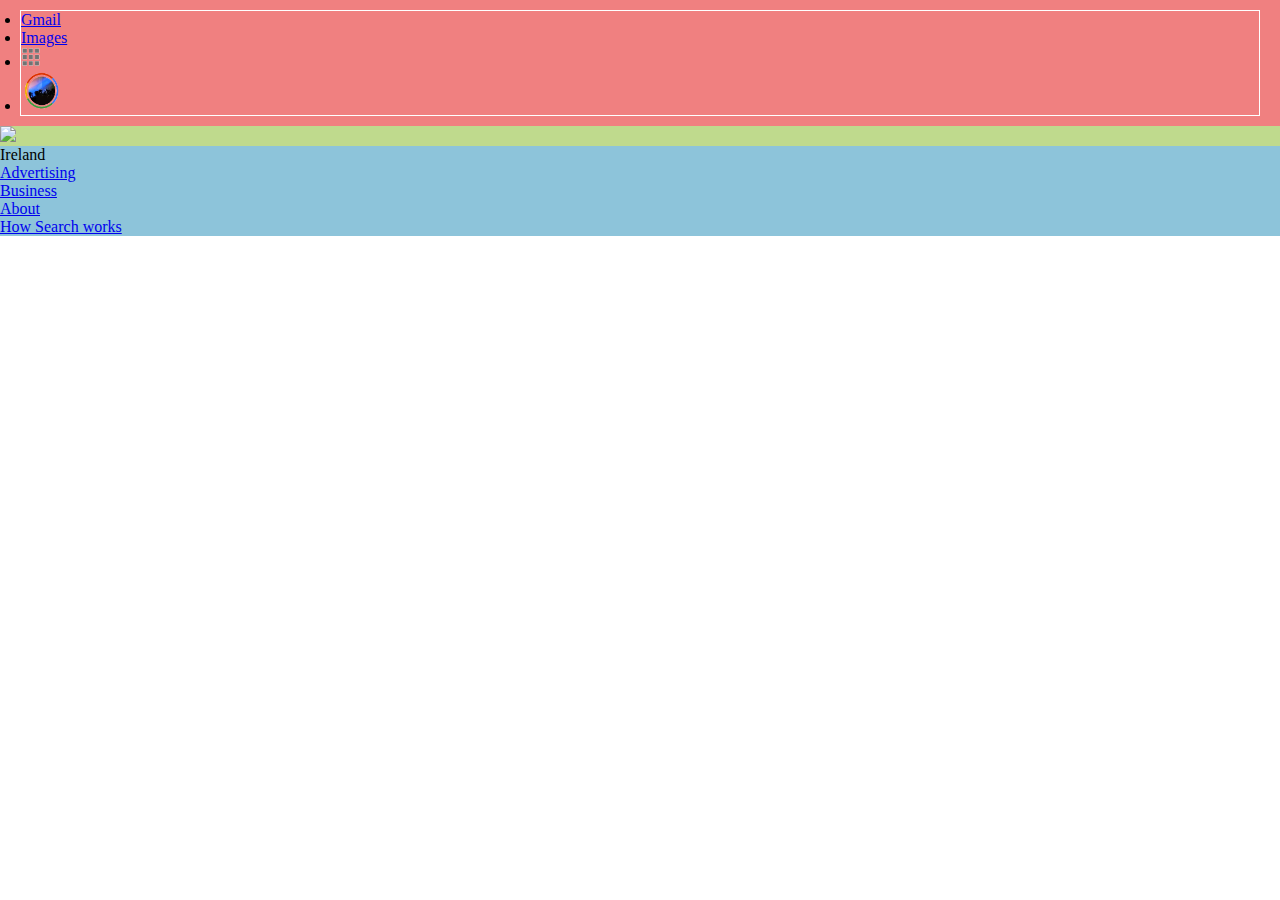
==== Google-flex.html @ 15b24da5 "HTML structure" ====
<!DOCTYPE Html>
<html lang="en">
<head>
<meta charset="utf-8">
<title>Google Homepage</title>
<link rel="stylesheet" href="stylesheet.css" type="text/css"> 
</head>
<body>
    <div class=page></div>
        <header>
            <div class=header-container>
                <nav class=header-links>
                    <Ul>
                        <li><a href ="http://www.gmail.com">Gmail</a></li>
                        <li><a href ="www.gmail.com">Images</a></li>
                        <li><a href ="www.gmail.com"><img src="dots.png" width="20px" height="20px"></a></li>
                        <li><a href ="www.gmail.com"><img src="profile-pic.png" width="40px" height="40px"></a></li>
                    </Ul>
                </nav>
            </div>
        </header>
        <section>
            <div class=content>
                <img src="#"/>
                <div class=search-bar></div>
                <div class="buttons"></div>
            </div>
        </section>
        <footer>
            <div class=footer-container>
                <div class=footer1>Ireland</div>
                <div class=footer2>
                    <nav class=footer2-links>
                        <Ul>
                            <li><a href ="http://www.gmail.com">Advertising</a></li>
                            <li><a href ="www.gmail.com">Business</a></li>
                            <li><a href ="www.gmail.com">About</a></li>
                            <li><a href ="www.gmail.com">How Search works</a></li>
                        </Ul>
                    </nav>
                </div>
            </div>
        </footer>
    </div>
</body>
---- stylesheet.css ----
*{
    padding: 0px;
    margin: 0px;
    box-sizing: border-box;
}

.page{
    display: flex;
}

.header-container{
    background-color: lightcoral;
    width: 100%;
    padding: 10px 20px;
    height:33%;
}

.header-links{
    border: 1px solid #ffffff;
}

.content{
    background-color: rgb(191, 218, 141);
    width: 100%;
    height:33%;
}

.footer-container{
    background-color: rgb(141, 196, 218);
    width:100%;
    height:33%;
}
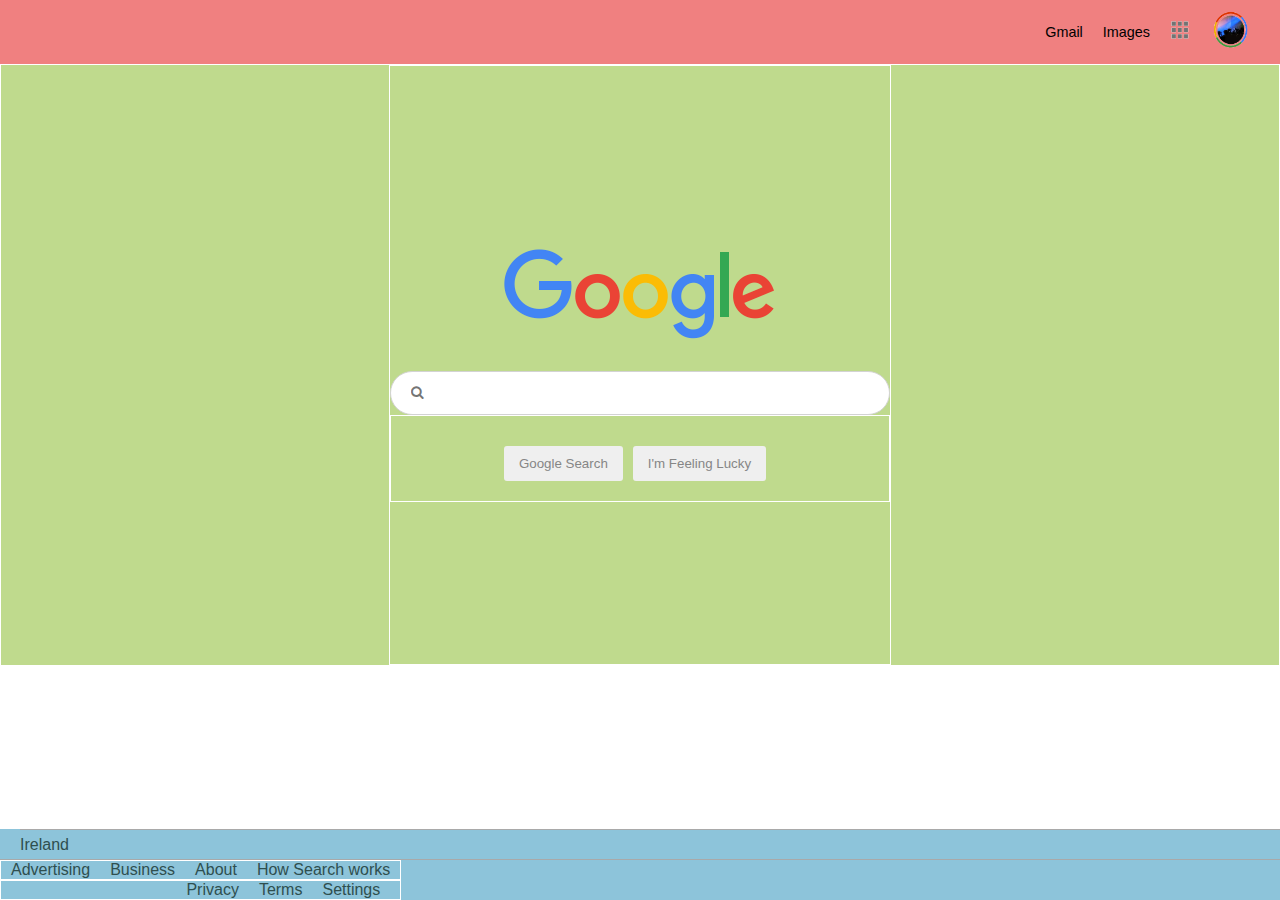
==== commit fe2455b1: "Adjusting footer" ====
--- a/Google-flex.html
+++ b/Google-flex.html
@@ -3,27 +3,37 @@
 <head>
 <meta charset="utf-8">
 <title>Google Homepage</title>
-<link rel="stylesheet" href="stylesheet.css" type="text/css"> 
+<link rel="stylesheet" href="stylesheet.css" type="text/css"/> 
+<link href="https://cdnjs.cloudflare.com/ajax/libs/font-awesome/4.7.0/css/font-awesome.min.css" rel="stylesheet"/>
 </head>
 <body>
     <div class=page></div>
         <header>
             <div class=header-container>
-                <nav class=header-links>
+                <nav>
                     <Ul>
-                        <li><a href ="http://www.gmail.com">Gmail</a></li>
-                        <li><a href ="www.gmail.com">Images</a></li>
-                        <li><a href ="www.gmail.com"><img src="dots.png" width="20px" height="20px"></a></li>
-                        <li><a href ="www.gmail.com"><img src="profile-pic.png" width="40px" height="40px"></a></li>
+                        <div class="header-links">
+                            <li><a href ="http://www.gmail.com">Gmail</a></li>
+                            <li><a href ="www.gmail.com">Images</a></li>
+                            <li><a href ="www.gmail.com"><img src="dots.png" width="20px" height="20px"></a></li>
+                            <li class=profile><a href ="www.gmail.com"><img src="profile-pic.png" width="40px" height="40px"></a></li>
+                        </div>
                     </Ul>
                 </nav>
             </div>
         </header>
-        <section>
+        <section class="content-container">
             <div class=content>
-                <img src="#"/>
-                <div class=search-bar></div>
-                <div class="buttons"></div>
+                <img src="googlelogo.png"/>
+                <form action="search.html" method="get">
+                    <div class=search-bar>
+                        <input type="text" placeholder="&#xF002;" style="font-family:Arial, FontAwesome" />
+                    </div>
+                    <div class="buttons">
+                        <input type="button" value="Google Search">
+                        <input type="button" value="I'm Feeling Lucky">
+                    </div>
+                </form>
             </div>
         </section>
         <footer>
@@ -32,14 +42,22 @@
                 <div class=footer2>
                     <nav class=footer2-links>
                         <Ul>
-                            <li><a href ="http://www.gmail.com">Advertising</a></li>
-                            <li><a href ="www.gmail.com">Business</a></li>
-                            <li><a href ="www.gmail.com">About</a></li>
-                            <li><a href ="www.gmail.com">How Search works</a></li>
+                            <div class="footer2-links-l">
+                                <li><a href ="http://www.gmail.com">Advertising</a></li>
+                                <li><a href ="www.gmail.com">Business</a></li>
+                                <li><a href ="www.gmail.com">About</a></li>
+                                <li><a href ="www.gmail.com">How Search works</a></li>
+                            </div>
+                            <div class="footer2-links-r">
+                                <li class=privacy><a href ="http://www.gmail.com">Privacy</a></li>
+                                <li class=terms><a href ="www.gmail.com">Terms</a></li>
+                                <li class=settings><a href ="www.gmail.com">Settings</a></li>
+                            </div>
+                        
                         </Ul>
                     </nav>
                 </div>
             </div>
         </footer>
-    </div>
+    
 </body>
--- a/stylesheet.css
+++ b/stylesheet.css
@@ -2,31 +2,131 @@
     padding: 0px;
     margin: 0px;
     box-sizing: border-box;
+    text-decoration: none;
+    color: darkslategrey;
+    font-family: Roboto, Helvetica, Arial, sans-serif;
+}
+.page{
+    display: flex;  
 }
 
-.page{
-    display: flex;
+li{
+    list-style: none;
+    margin: 0px 10px;
 }
 
+
 .header-container{
+    display:flex;
     background-color: lightcoral;
-    width: 100%;
-    padding: 10px 20px;
-    height:33%;
+    justify-content: flex-end;
+    padding: 10px 20px;  
 }
 
 .header-links{
-    border: 1px solid #ffffff;
+    display:flex;
+    justify-content: flex-end;
+    align-items: center;
+    color: black;
+}
+
+.header-links  a{
+    color: black;
+    font-size: .9em;
+}
+
+.profile{
+    margin-right: 10px;
+}
+
+.content-container{
+    height: auto;
+    display:flex;
+    align-items: center;
+    justify-content: center;
+    background-color: rgb(191, 218, 141);
+    border: 1px solid white;
+
 }
 
 .content{
-    background-color: rgb(191, 218, 141);
-    width: 100%;
-    height:33%;
+    
+    display: flex;
+    flex-direction: column;
+    height: 600px;
+    border: 1px solid white;
+    justify-content: center;
+    align-items: center;
+
 }
 
+.content >*{
+    margin-top: 20px;
+}
 .footer-container{
+    
     background-color: rgb(141, 196, 218);
-    width:100%;
-    height:33%;
-}+    position: fixed;
+    bottom: 0px;
+    width: 100%;
+    margin-bottom: 0px;
+   justify-content: space-between;
+    
+}
+.footer1{
+    display: flex;
+    border-top: 1px solid darkgray;
+    height: 30px;
+    margin-left: 20px;
+    align-items: center;
+}
+
+.footer2{
+    display:flex;
+    
+    border-top: 1px solid darkgray;
+}
+.footer2-links-l{
+    display:flex;
+    justify-content: flex-start;
+    margin-top: auto;
+    border: 1px solid white;
+
+}
+
+.footer2-links-r{
+    display:flex;
+    justify-content: flex-end;
+    border: 1px solid white;    
+}
+
+.buttons{
+    display: flex;
+    justify-content: center;
+border: 1px solid white;
+}
+
+.settings{
+    margin-right: 20px;
+}
+
+.buttons input[type=button]{
+    border: none;
+    padding: 10px 15px;
+    border-radius: 3px;
+    font-weight: lighter;
+    margin:30px 10px 20px 0px;
+    color:  #868686;
+    
+}
+
+.search-bar input[type=text]{
+        width: 500px;
+        color: red;
+        border: 1px lightgrey solid;
+        border-radius: 22px;
+        height: 44px;
+        margin-top: 10px;
+        padding-left: 20px;
+        
+}
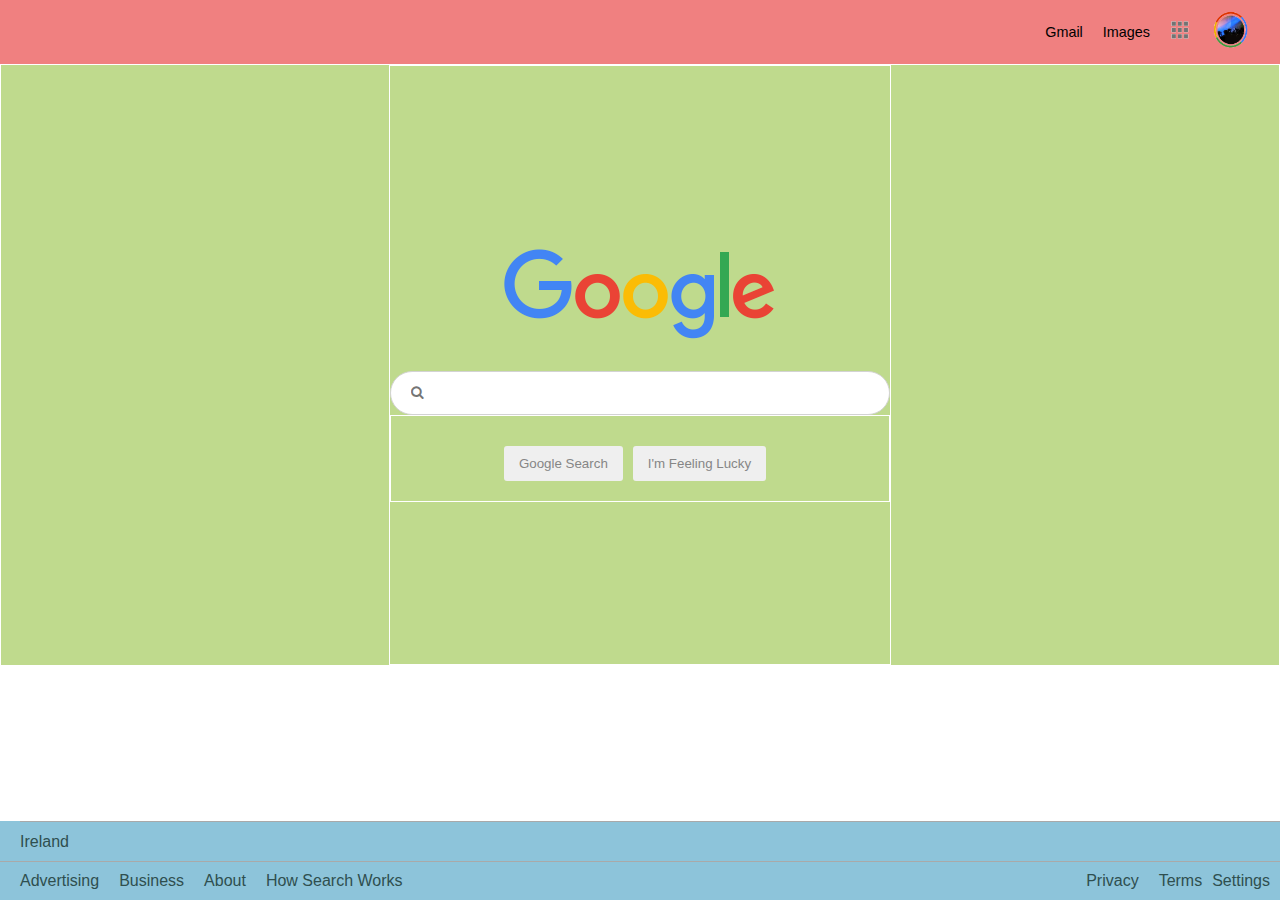
==== commit a8a529ff: "V1" ====
--- a/Google-flex.html
+++ b/Google-flex.html
@@ -39,25 +39,19 @@
         <footer>
             <div class=footer-container>
                 <div class=footer1>Ireland</div>
-                <div class=footer2>
-                    <nav class=footer2-links>
-                        <Ul>
-                            <div class="footer2-links-l">
-                                <li><a href ="http://www.gmail.com">Advertising</a></li>
-                                <li><a href ="www.gmail.com">Business</a></li>
-                                <li><a href ="www.gmail.com">About</a></li>
-                                <li><a href ="www.gmail.com">How Search works</a></li>
-                            </div>
-                            <div class="footer2-links-r">
-                                <li class=privacy><a href ="http://www.gmail.com">Privacy</a></li>
-                                <li class=terms><a href ="www.gmail.com">Terms</a></li>
-                                <li class=settings><a href ="www.gmail.com">Settings</a></li>
-                            </div>
-                        
-                        </Ul>
-                    </nav>
-                </div>
-            </div>
+                <nav>
+                    <ul class=footer2>
+                        <li><a href ="http://www.gmail.com">Advertising</a></li>
+                        <li><a href ="www.gmail.com">Business</a></li>
+                        <li><a href ="www.gmail.com">About</a></li>
+                        <li class="no-wrap"><a  href ="www.gmail.com">How Search Works</a></li>
+                        <li class=privacy><a href ="http://www.gmail.com">Privacy</a></li>
+                        <li><a href ="www.gmail.com">Terms</a></li>
+                        <li<a href ="www.gmail.com">Settings</a></li>
+                    </ul>
+                </nav>
+
         </footer>
     
 </body>
+
--- a/stylesheet.css
+++ b/stylesheet.css
@@ -5,9 +5,6 @@
     text-decoration: none;
     color: darkslategrey;
     font-family: Roboto, Helvetica, Arial, sans-serif;
-}
-.page{
-    display: flex;  
 }
 
 li{
@@ -38,6 +35,8 @@
 .profile{
     margin-right: 10px;
 }
+
+
 
 .content-container{
     height: auto;
@@ -76,20 +75,21 @@
 .footer1{
     display: flex;
     border-top: 1px solid darkgray;
-    height: 30px;
+    height: 40px;
     margin-left: 20px;
     align-items: center;
 }
-
-.footer2{
+/*
+.footer2-links{
     display:flex;
-    
+    justify-content: space-between;
     border-top: 1px solid darkgray;
 }
 .footer2-links-l{
     display:flex;
     justify-content: flex-start;
     margin-top: auto;
+    margin-left: 20px;
     border: 1px solid white;
 
 }
@@ -97,8 +97,24 @@
 .footer2-links-r{
     display:flex;
     justify-content: flex-end;
-    border: 1px solid white;    
+    border: 1px solid white;
+    margin-left: auto;    
+} */
+
+
+.footer2{
+    display:flex;
+    padding: 10px;
+    border-top: 1px darkgray solid;
 }
+
+.privacy{
+    margin-left: auto;
+}
+
+.no-wrap{
+    flex-shrink: 0;
+  }
 
 .buttons{
     display: flex;
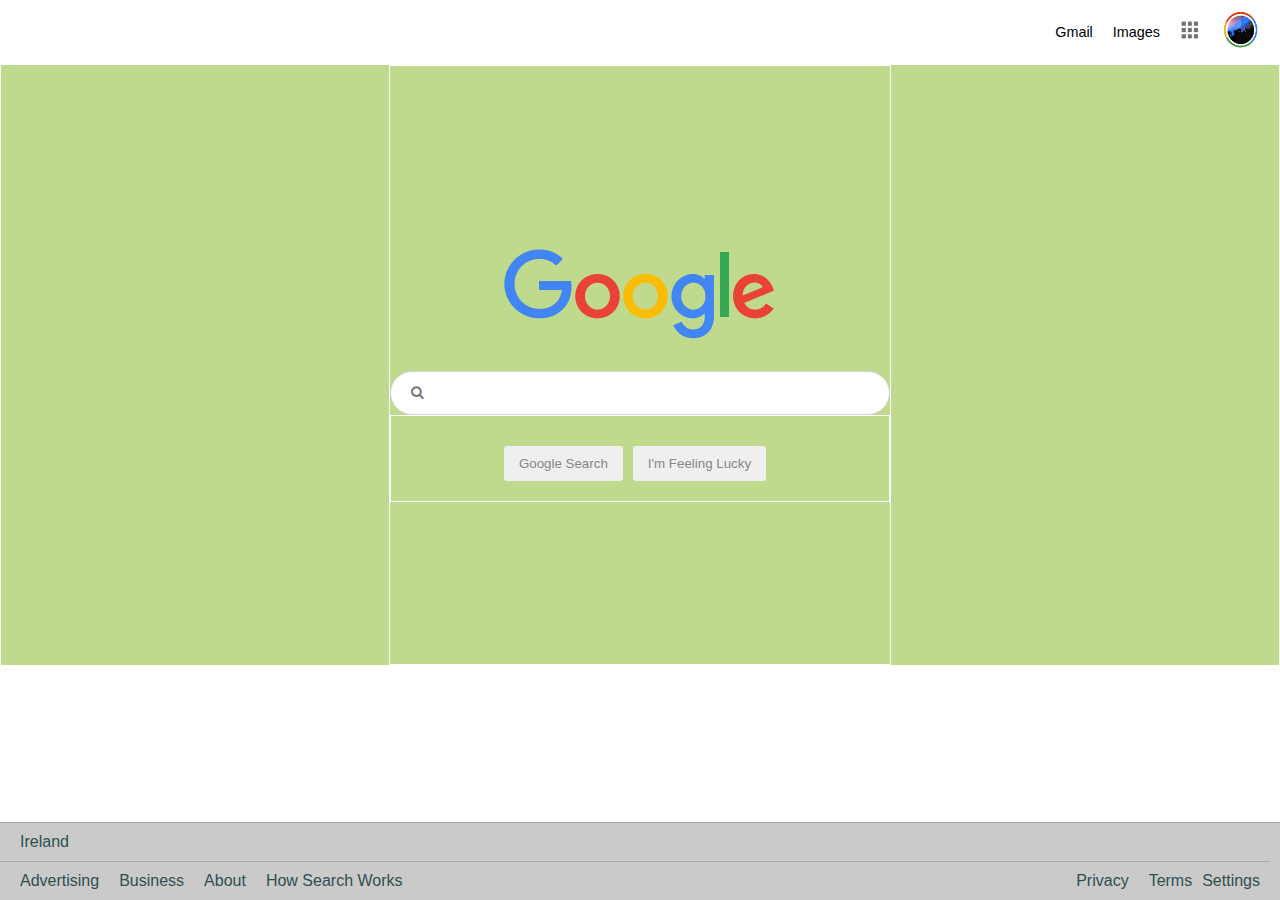
==== commit 5d279dde: "Before Search Bar Adjustment" ====
--- a/Google-flex.html
+++ b/Google-flex.html
@@ -1,26 +1,21 @@
 <!DOCTYPE Html>
 <html lang="en">
-<head>
-<meta charset="utf-8">
-<title>Google Homepage</title>
-<link rel="stylesheet" href="stylesheet.css" type="text/css"/> 
-<link href="https://cdnjs.cloudflare.com/ajax/libs/font-awesome/4.7.0/css/font-awesome.min.css" rel="stylesheet"/>
-</head>
-<body>
-    <div class=page></div>
+    <head>
+        <meta charset="utf-8">
+        <title>Google Homepage</title>
+        <link rel="stylesheet" href="stylesheet.css" type="text/css"/> 
+        <link href="https://cdnjs.cloudflare.com/ajax/libs/font-awesome/4.7.0/css/font-awesome.min.css" rel="stylesheet"/>
+    </head>
+    <body>   
         <header>
-            <div class=header-container>
-                <nav>
-                    <Ul>
-                        <div class="header-links">
-                            <li><a href ="http://www.gmail.com">Gmail</a></li>
-                            <li><a href ="www.gmail.com">Images</a></li>
-                            <li><a href ="www.gmail.com"><img src="dots.png" width="20px" height="20px"></a></li>
-                            <li class=profile><a href ="www.gmail.com"><img src="profile-pic.png" width="40px" height="40px"></a></li>
-                        </div>
-                    </Ul>
-                </nav>
-            </div>
+            <nav class=header-container>
+                <Ul class="header-links">                        
+                    <li><a href ="http://www.gmail.com">Gmail</a></li>
+                    <li><a href ="www.gmail.com">Images</a></li>
+                    <li><a href ="www.gmail.com"><img src="dots.png" width="20px" height="20px"></a></li>
+                    <li><a href ="www.gmail.com"><img src="profile-pic.png" width="40px" height="40px"></a></li>
+                </Ul>
+            </nav>
         </header>
         <section class="content-container">
             <div class=content>
@@ -50,8 +45,7 @@
                         <li<a href ="www.gmail.com">Settings</a></li>
                     </ul>
                 </nav>
+        </footer>
+    </body>
+</html>
 
-        </footer>
-    
-</body>
-
--- a/stylesheet.css
+++ b/stylesheet.css
@@ -15,14 +15,13 @@
 
 .header-container{
     display:flex;
-    background-color: lightcoral;
+    background-color: #FFFFFF;
     justify-content: flex-end;
-    padding: 10px 20px;  
+    padding: 10px 10px;  
 }
 
 .header-links{
     display:flex;
-    justify-content: flex-end;
     align-items: center;
     color: black;
 }
@@ -31,12 +30,6 @@
     color: black;
     font-size: .9em;
 }
-
-.profile{
-    margin-right: 10px;
-}
-
-
 
 .content-container{
     height: auto;
@@ -62,59 +55,17 @@
 .content >*{
     margin-top: 20px;
 }
-.footer-container{
-    
-    background-color: rgb(141, 196, 218);
-    position: fixed;
-    bottom: 0px;
-    width: 100%;
-    margin-bottom: 0px;
-   justify-content: space-between;
+
+.search-bar input[type=text]{
+    width: 500px;
+    color: red;
+    border: 1px lightgrey solid;
+    border-radius: 22px;
+    height: 44px;
+    margin-top: 10px;
+    padding-left: 20px;
     
 }
-.footer1{
-    display: flex;
-    border-top: 1px solid darkgray;
-    height: 40px;
-    margin-left: 20px;
-    align-items: center;
-}
-/*
-.footer2-links{
-    display:flex;
-    justify-content: space-between;
-    border-top: 1px solid darkgray;
-}
-.footer2-links-l{
-    display:flex;
-    justify-content: flex-start;
-    margin-top: auto;
-    margin-left: 20px;
-    border: 1px solid white;
-
-}
-
-.footer2-links-r{
-    display:flex;
-    justify-content: flex-end;
-    border: 1px solid white;
-    margin-left: auto;    
-} */
-
-
-.footer2{
-    display:flex;
-    padding: 10px;
-    border-top: 1px darkgray solid;
-}
-
-.privacy{
-    margin-left: auto;
-}
-
-.no-wrap{
-    flex-shrink: 0;
-  }
 
 .buttons{
     display: flex;
@@ -122,9 +73,7 @@
 border: 1px solid white;
 }
 
-.settings{
-    margin-right: 20px;
-}
+
 
 .buttons input[type=button]{
     border: none;
@@ -136,13 +85,38 @@
     
 }
 
-.search-bar input[type=text]{
-        width: 500px;
-        color: red;
-        border: 1px lightgrey solid;
-        border-radius: 22px;
-        height: 44px;
-        margin-top: 10px;
-        padding-left: 20px;
-        
+
+.footer-container{
+    
+    background-color: #cacaca;
+    position: fixed;
+    bottom: 0px;
+    width: 100%;
+    margin-bottom: 0px;
+   justify-content: space-between;
+    
 }
+.footer1{
+    display: flex;
+    border-top: 1px  darkgray solid;
+    padding: 10px 20px;
+    align-items: center;
+}
+.footer2{
+    display:flex;
+    padding: 10px;
+    border-top: 1px darkgray solid;
+    margin-right: 10px;
+}
+
+.privacy{
+    margin-left: auto;
+}
+
+.no-wrap{
+    flex-shrink: 0;
+}
+
+
+
+
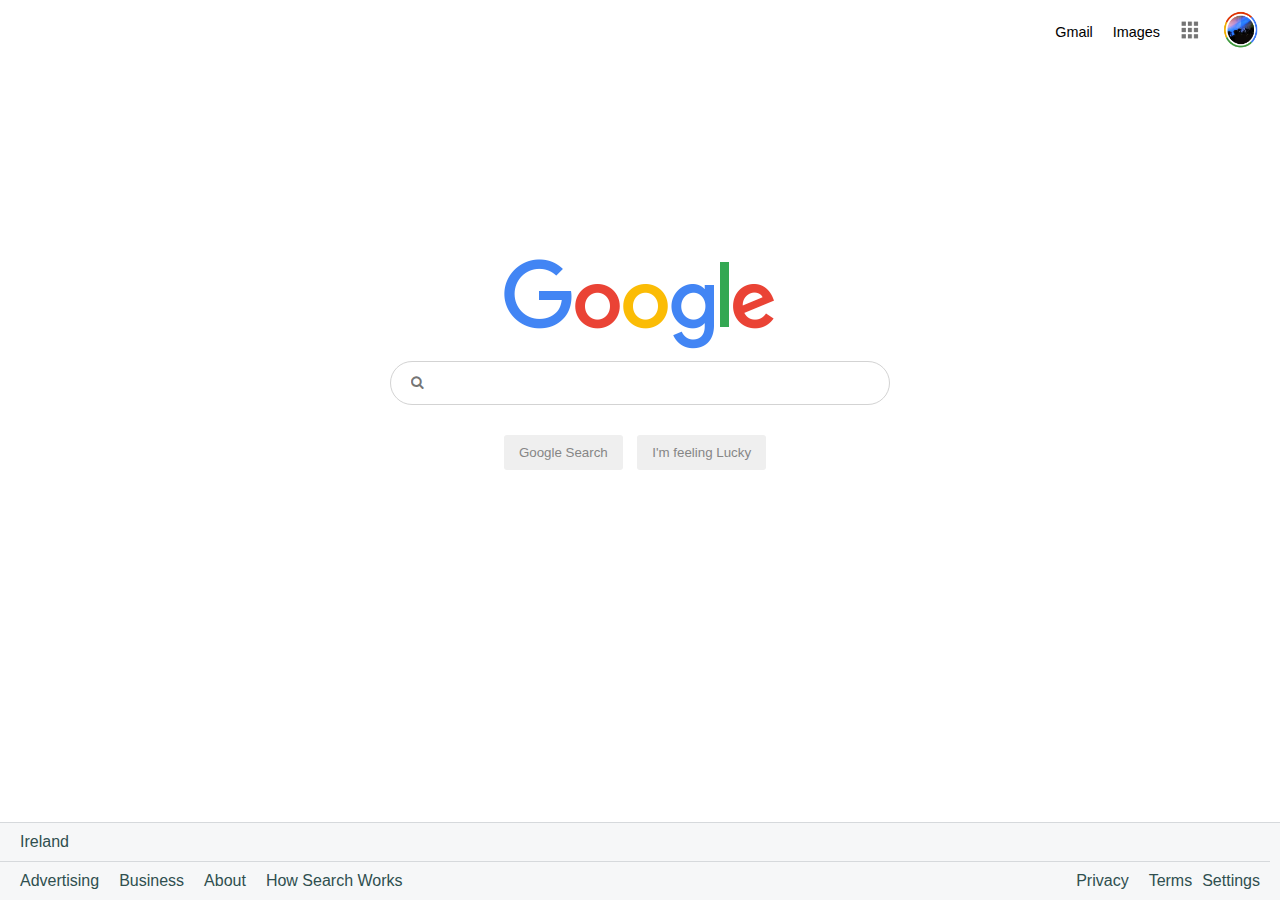
==== commit 3587a64d: "Final" ====
--- a/Google-flex.html
+++ b/Google-flex.html
@@ -17,20 +17,22 @@
                 </Ul>
             </nav>
         </header>
-        <section class="content-container">
-            <div class=content>
+        <div class="content">
+            <form action="search.html" method="get" class="content-container">
                 <img src="googlelogo.png"/>
-                <form action="search.html" method="get">
-                    <div class=search-bar>
-                        <input type="text" placeholder="&#xF002;" style="font-family:Arial, FontAwesome" />
+                <div class=search-bar>
+                    <input type="search" id="search" name="search" placeholder="&#xF002;" style="font-family:Arial, FontAwesome" />
+                    <div class=buttons>
+                        <button>Google Search</button>
+                        <button>I'm feeling Lucky</button>
                     </div>
-                    <div class="buttons">
-                        <input type="button" value="Google Search">
-                        <input type="button" value="I'm Feeling Lucky">
-                    </div>
-                </form>
-            </div>
-        </section>
+                </div>
+                <!--<div class="buttons">
+                    <input type="submit" value="Google Search">
+                    <input type="button" value="I'm Feeling Lucky">
+                </div>-->
+            </form>
+        </div>
         <footer>
             <div class=footer-container>
                 <div class=footer1>Ireland</div>
--- a/stylesheet.css
+++ b/stylesheet.css
@@ -36,17 +36,16 @@
     display:flex;
     align-items: center;
     justify-content: center;
-    background-color: rgb(191, 218, 141);
     border: 1px solid white;
+    flex-direction: column;
 
 }
 
 .content{
     
     display: flex;
-    flex-direction: column;
+    
     height: 600px;
-    border: 1px solid white;
     justify-content: center;
     align-items: center;
 
@@ -56,7 +55,7 @@
     margin-top: 20px;
 }
 
-.search-bar input[type=text]{
+.search-bar input[type=search]{
     width: 500px;
     color: red;
     border: 1px lightgrey solid;
@@ -68,27 +67,26 @@
 }
 
 .buttons{
-    display: flex;
-    justify-content: center;
-border: 1px solid white;
+    display: block;
+    text-align: center;
 }
 
 
-
-.buttons input[type=button]{
+.search-bar button{
+    border: 1px solid white;
     border: none;
     padding: 10px 15px;
     border-radius: 3px;
     font-weight: lighter;
     margin:30px 10px 20px 0px;
     color:  #868686;
-    
+  
 }
 
 
 .footer-container{
     
-    background-color: #cacaca;
+    background-color: #F6F7F8;
     position: fixed;
     bottom: 0px;
     width: 100%;
@@ -98,14 +96,14 @@
 }
 .footer1{
     display: flex;
-    border-top: 1px  darkgray solid;
+    border-top: 1px solid  #D6D9DC;
     padding: 10px 20px;
     align-items: center;
 }
 .footer2{
     display:flex;
     padding: 10px;
-    border-top: 1px darkgray solid;
+    border-top: 1px solid #D6D9DC;
     margin-right: 10px;
 }
 
